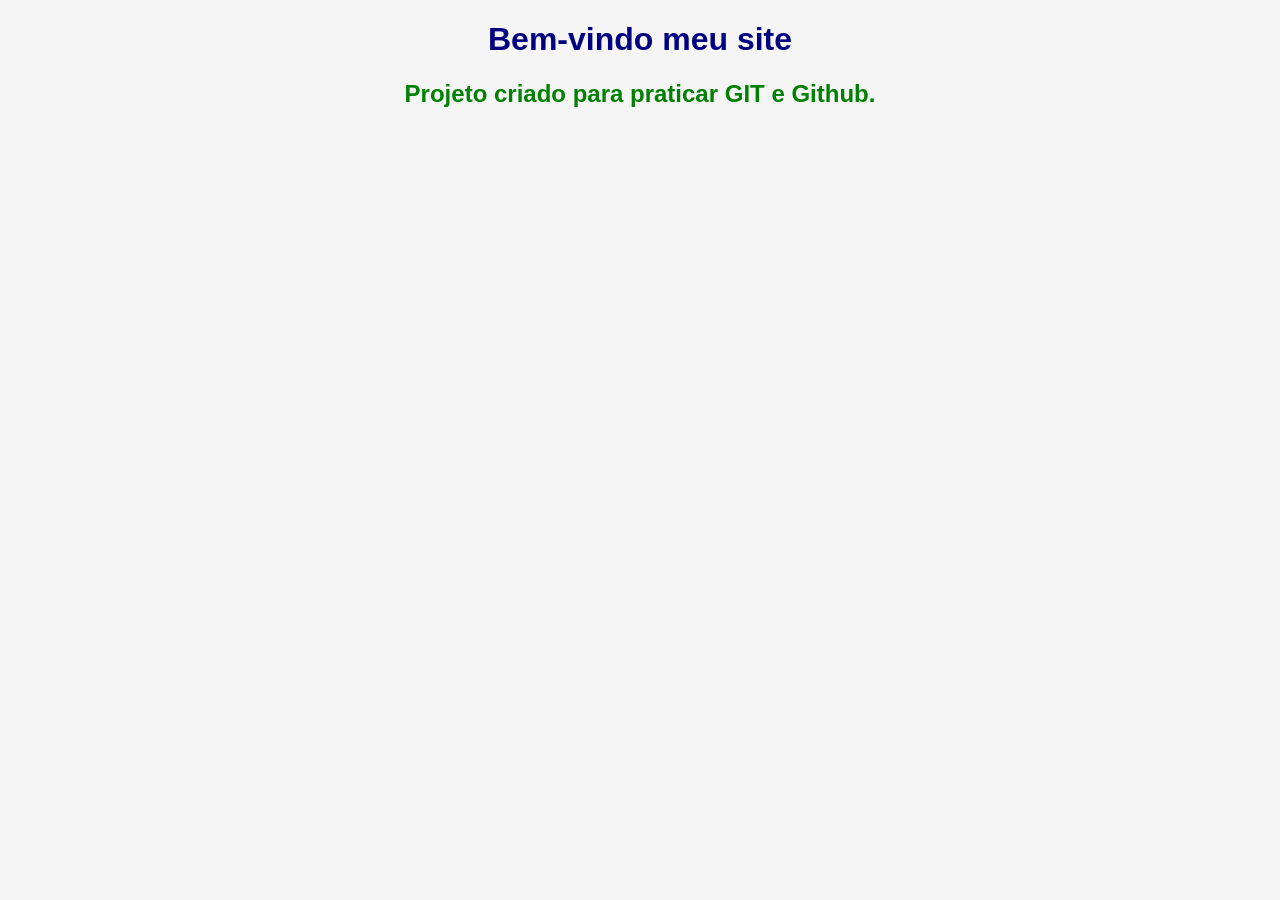
==== index.html @ 8c04019d "Alterado o subtitulo no index.html" ====
<!DOCTYPE html>
<html lang="pt-br">
<head>
    <meta charset="UTF-8">
    <meta name="viewport" content="width=device-width, initial-scale=1.0">
    <title>Meu Primeiro Site</title>
    <link rel="stylesheet" href="css/style.css">
    
</head>
<body>
    <h1>Bem-vindo meu site</h1>
    <h2>Projeto criado para praticar GIT e Github.</h2>
</body>
</html>
---- css/style.css ----
body{
    font-family: Arial, sans-serif;
    text-align: center;
    background-color: #f5f5f5;
}

h1{
    color: navy;
}

h2{
    color: green;
}
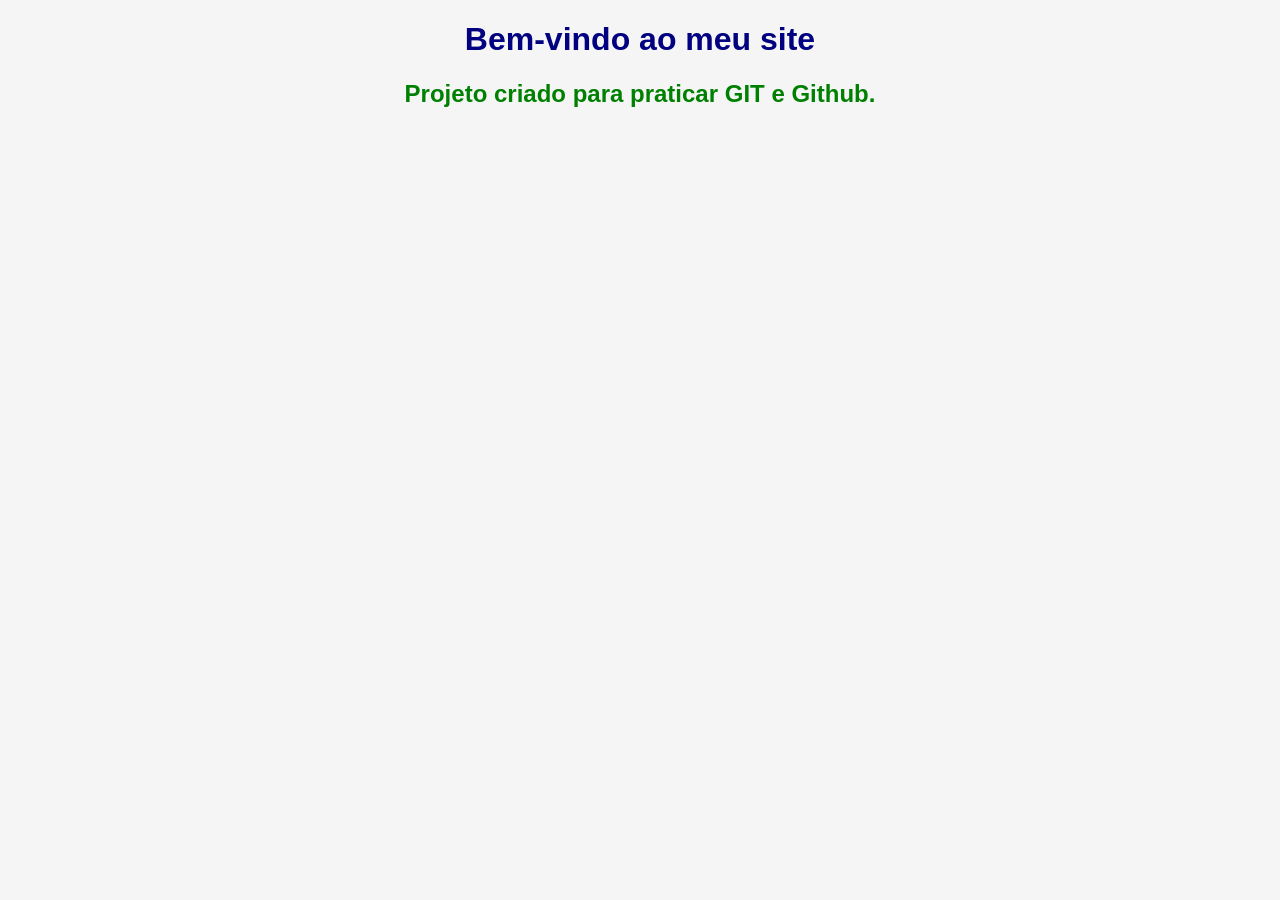
==== commit 373673fe: "Modificado o titulo do index.htlm" ====
--- a/index.html
+++ b/index.html
@@ -8,7 +8,7 @@
     
 </head>
 <body>
-    <h1>Bem-vindo meu site</h1>
+    <h1>Bem-vindo ao meu site</h1>
     <h2>Projeto criado para praticar GIT e Github.</h2>
 </body>
 </html>
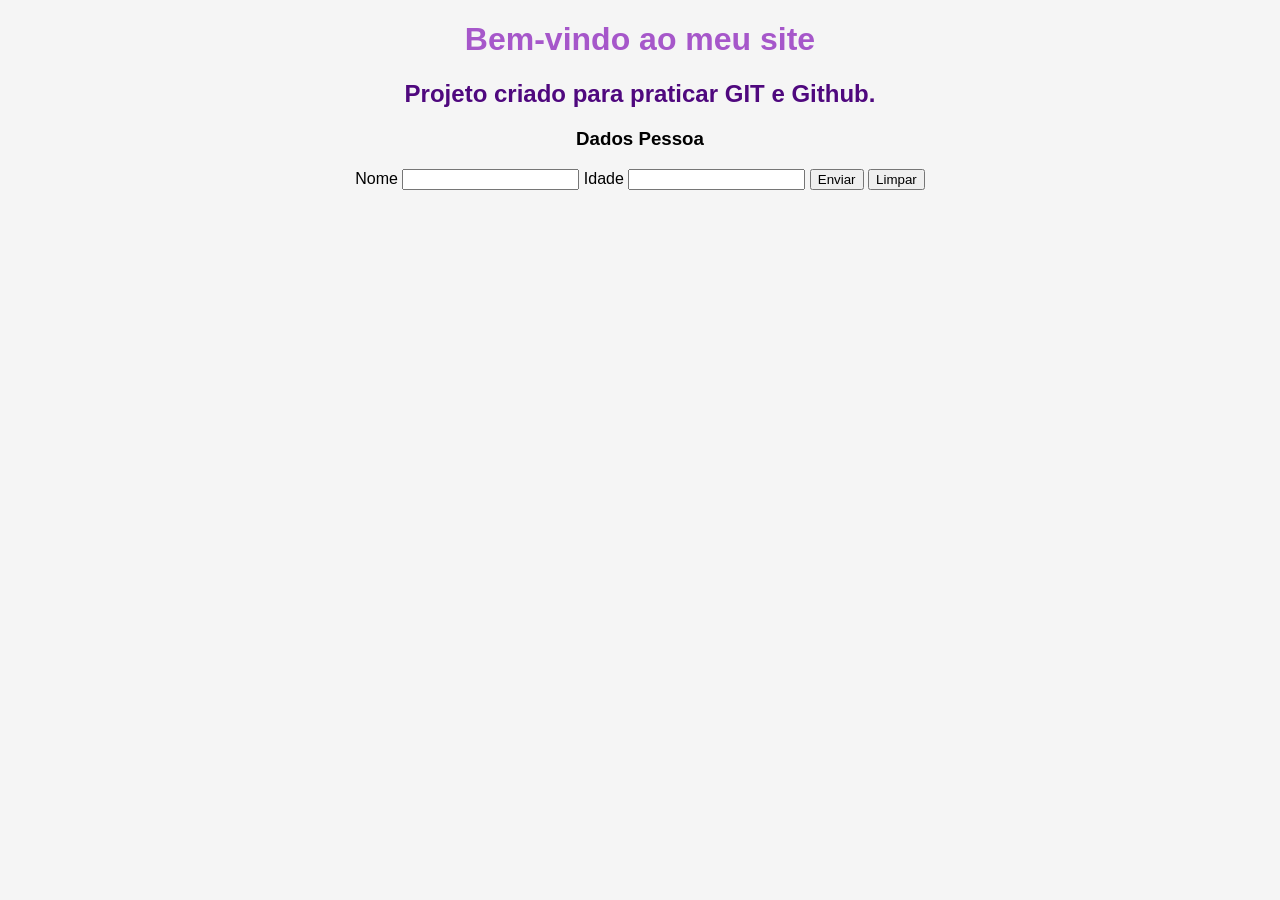
==== commit 02fe4cc7: "Criado o formulario html" ====
--- a/index.html
+++ b/index.html
@@ -10,5 +10,21 @@
 <body>
     <h1>Bem-vindo ao meu site</h1>
     <h2>Projeto criado para praticar GIT e Github.</h2>
+    
+    <div id = 'div-form'>
+        <h3> Dados Pessoa</h3>
+
+        <form id="formulario-pessoa">
+            <label for="nome">Nome</label>
+            <input type="text" name="nome" id="nome">
+
+            <label for="idade">Idade</label>
+            <input type="text" name="idade" id ="idade">
+
+            <button type="submit"> Enviar</button>
+            <button type="reset"> Limpar</button>
+        </form>
+
+    </div>
 </body>
 </html>
--- a/css/style.css
+++ b/css/style.css
@@ -5,9 +5,9 @@
 }
 
 h1{
-    color: navy;
+    color: rgb(166, 87, 202);
 }
 
 h2{
-    color: green;
+    color: rgb(79, 8, 126);
 }
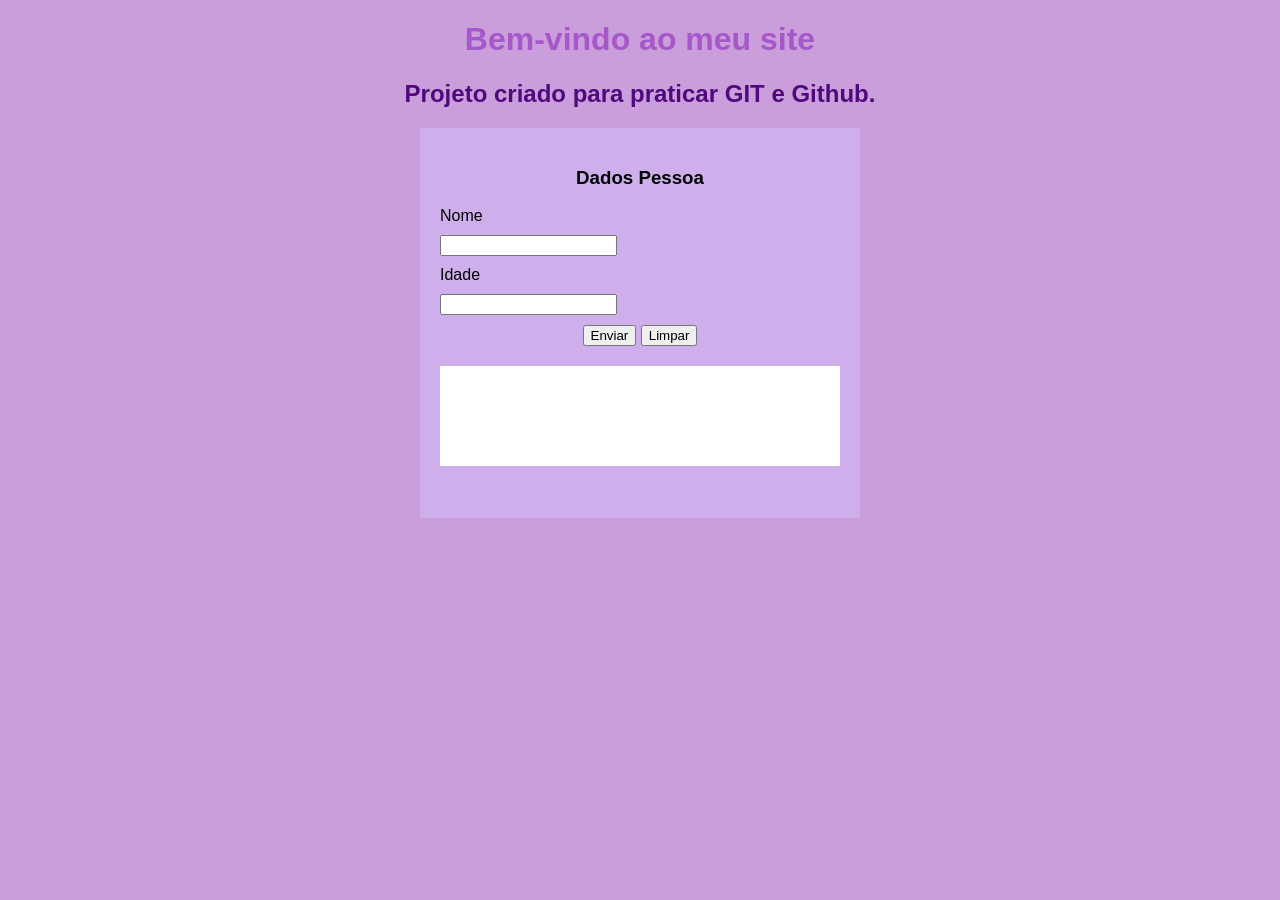
==== commit 5f9b4bfd: "Formatado o formulário" ====
--- a/index.html
+++ b/index.html
@@ -25,6 +25,8 @@
             <button type="reset"> Limpar</button>
         </form>
 
+        <div id="div-dados"></div>
+
     </div>
 </body>
 </html>
--- a/css/style.css
+++ b/css/style.css
@@ -1,7 +1,7 @@
 body{
     font-family: Arial, sans-serif;
     text-align: center;
-    background-color: #f5f5f5;
+    background-color: hsl(282, 46%, 74%);
 }
 
 h1{
@@ -10,4 +10,32 @@
 
 h2{
     color: rgb(79, 8, 126);
+}
+
+h1, h2, h3{
+    text-align: center;
+}
+
+label, input{
+    display: block;
+    margin: 10px 0px;
+    text-align: left;
+}
+
+#div-form{
+    background-color: rgb(206, 175, 235);
+    width: 400px;
+    min-height: 350px;
+    margin: 20px auto;
+    padding: 20px;
+}
+
+#div-dados{
+    background-color: rgb(255, 255, 255);
+    width: 100%;
+    height: 100px;
+    margin: 20px 0px;
+    display: flex;
+    align-items: center;
+    justify-content: center;
 }
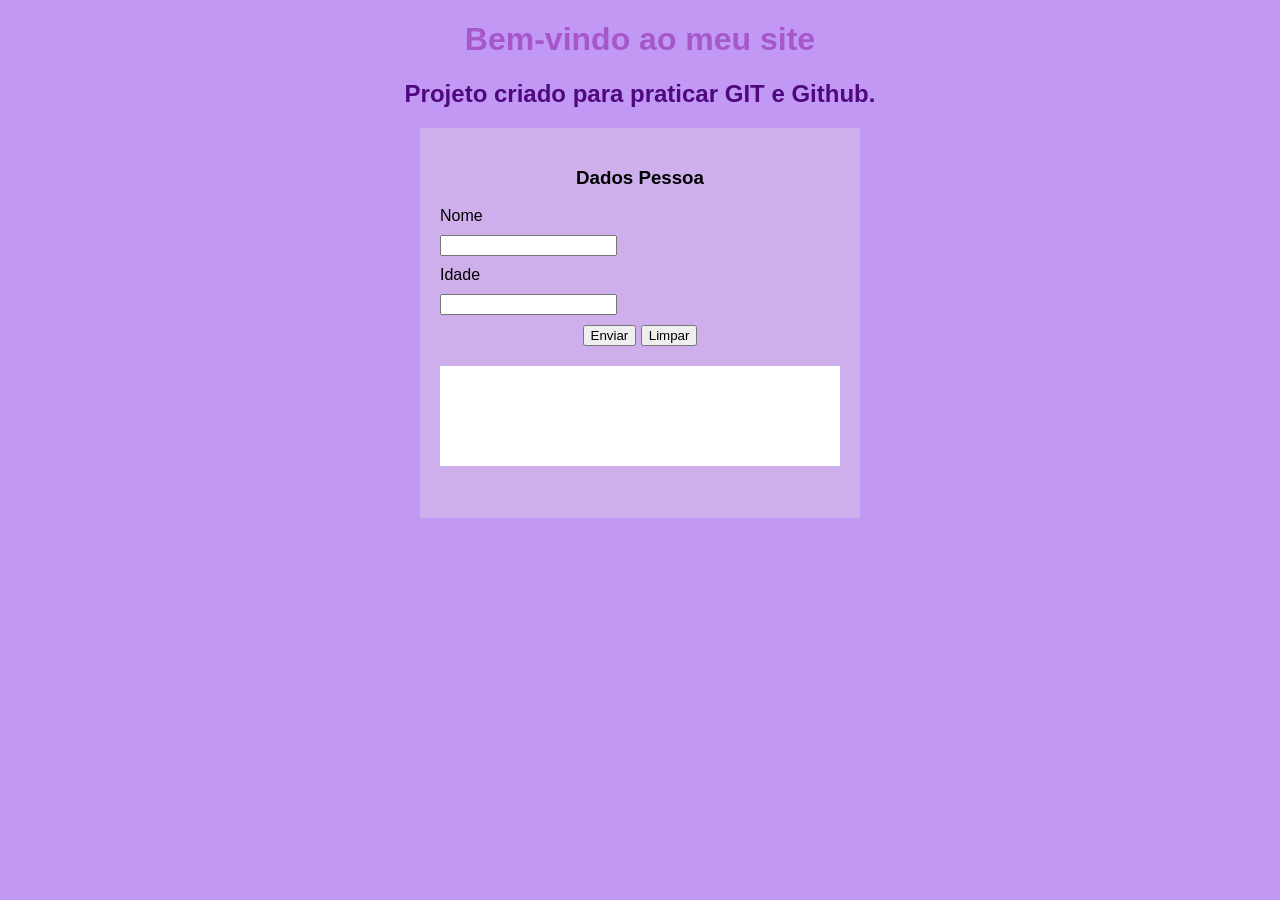
==== commit 060b275b: "Lincado o html ao js" ====
--- a/index.html
+++ b/index.html
@@ -5,6 +5,8 @@
     <meta name="viewport" content="width=device-width, initial-scale=1.0">
     <title>Meu Primeiro Site</title>
     <link rel="stylesheet" href="css/style.css">
+
+    <script src="js/script.js" defer></script>
     
 </head>
 <body>
--- a/css/style.css
+++ b/css/style.css
@@ -1,7 +1,7 @@
 body{
     font-family: Arial, sans-serif;
     text-align: center;
-    background-color: hsl(282, 46%, 74%);
+    background-color: hsl(266, 82%, 78%);
 }
 
 h1{
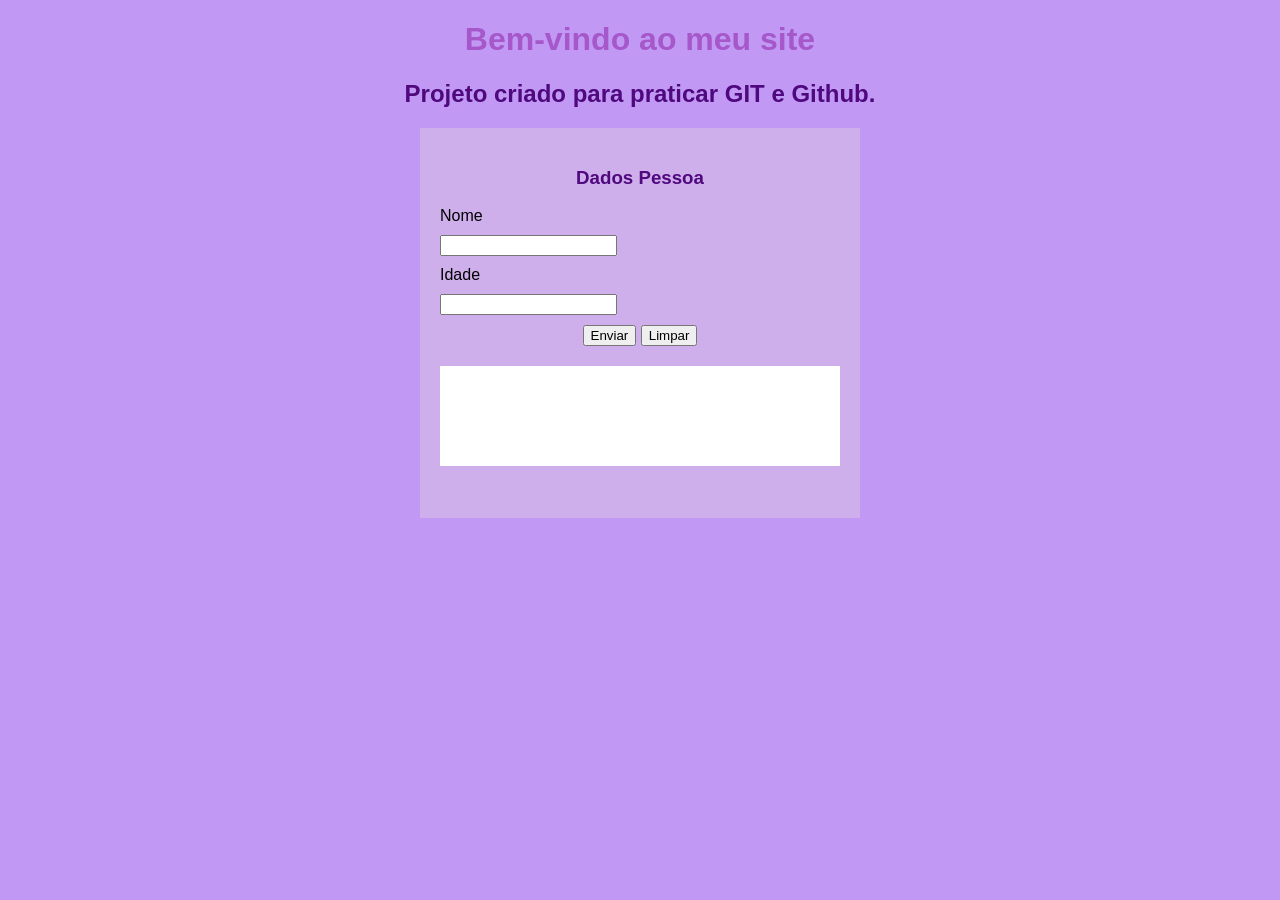
==== commit a449f7a5: "Lincado o script_idade.js ao index.html" ====
--- a/index.html
+++ b/index.html
@@ -7,7 +7,7 @@
     <link rel="stylesheet" href="css/style.css">
 
     <script src="js/script.js" defer></script>
-    
+    <script src="js/atividade.js"></script>
 </head>
 <body>
     <h1>Bem-vindo ao meu site</h1>
--- a/css/style.css
+++ b/css/style.css
@@ -14,6 +14,10 @@
 
 h1, h2, h3{
     text-align: center;
+}
+
+h3{
+    color: rgb(79, 8, 126);
 }
 
 label, input{
